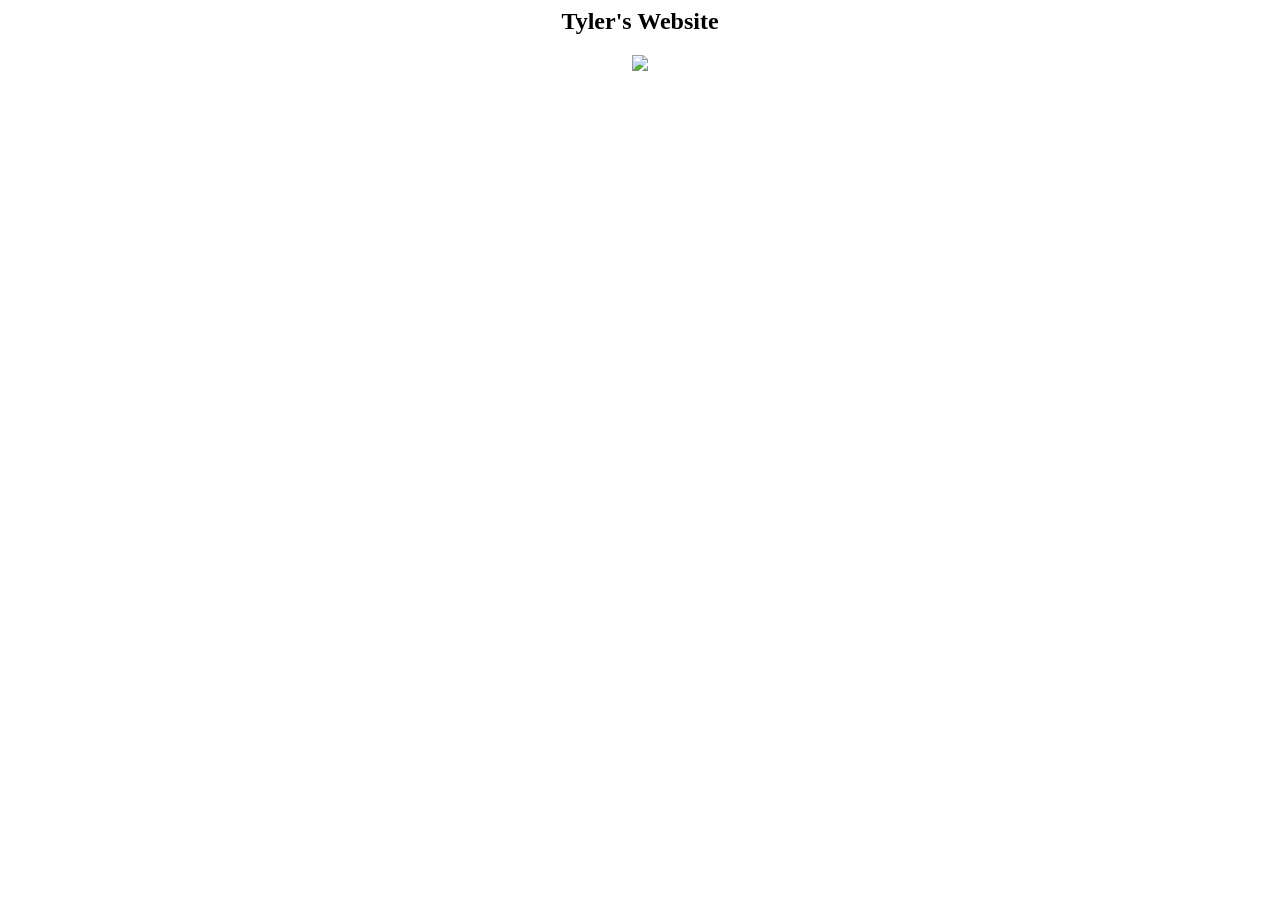
==== index.html @ 1c6f8ac9 "Update index.html pasted code from codepen" ====
<html>
<!DOCTYPE html>
<html lang="en">
<head>
  <meta charset="UTF-8">
  <meta http-equiv="X-UA-Compatible" content="IE-edge">
  <meta name="viewport" content="width=device-width initial-scale=1.0">
  <title> Tyler's Tab Title</title>
 </head>
 <body>
   <center>
   <h2> Tyler's Website </h2>
   <img src="https://encrypted-tbn0.gstatic.com/licensed-image?q=tbn:ANd9GcQ1pKuJcMnt5B6YQdwluytdIwVonlYbQCnUKTXPt4Kojkg5lv6-vy3AS3wC-Zb2rRlkXi9IZ0V-EaBfZd0"
   








</html>
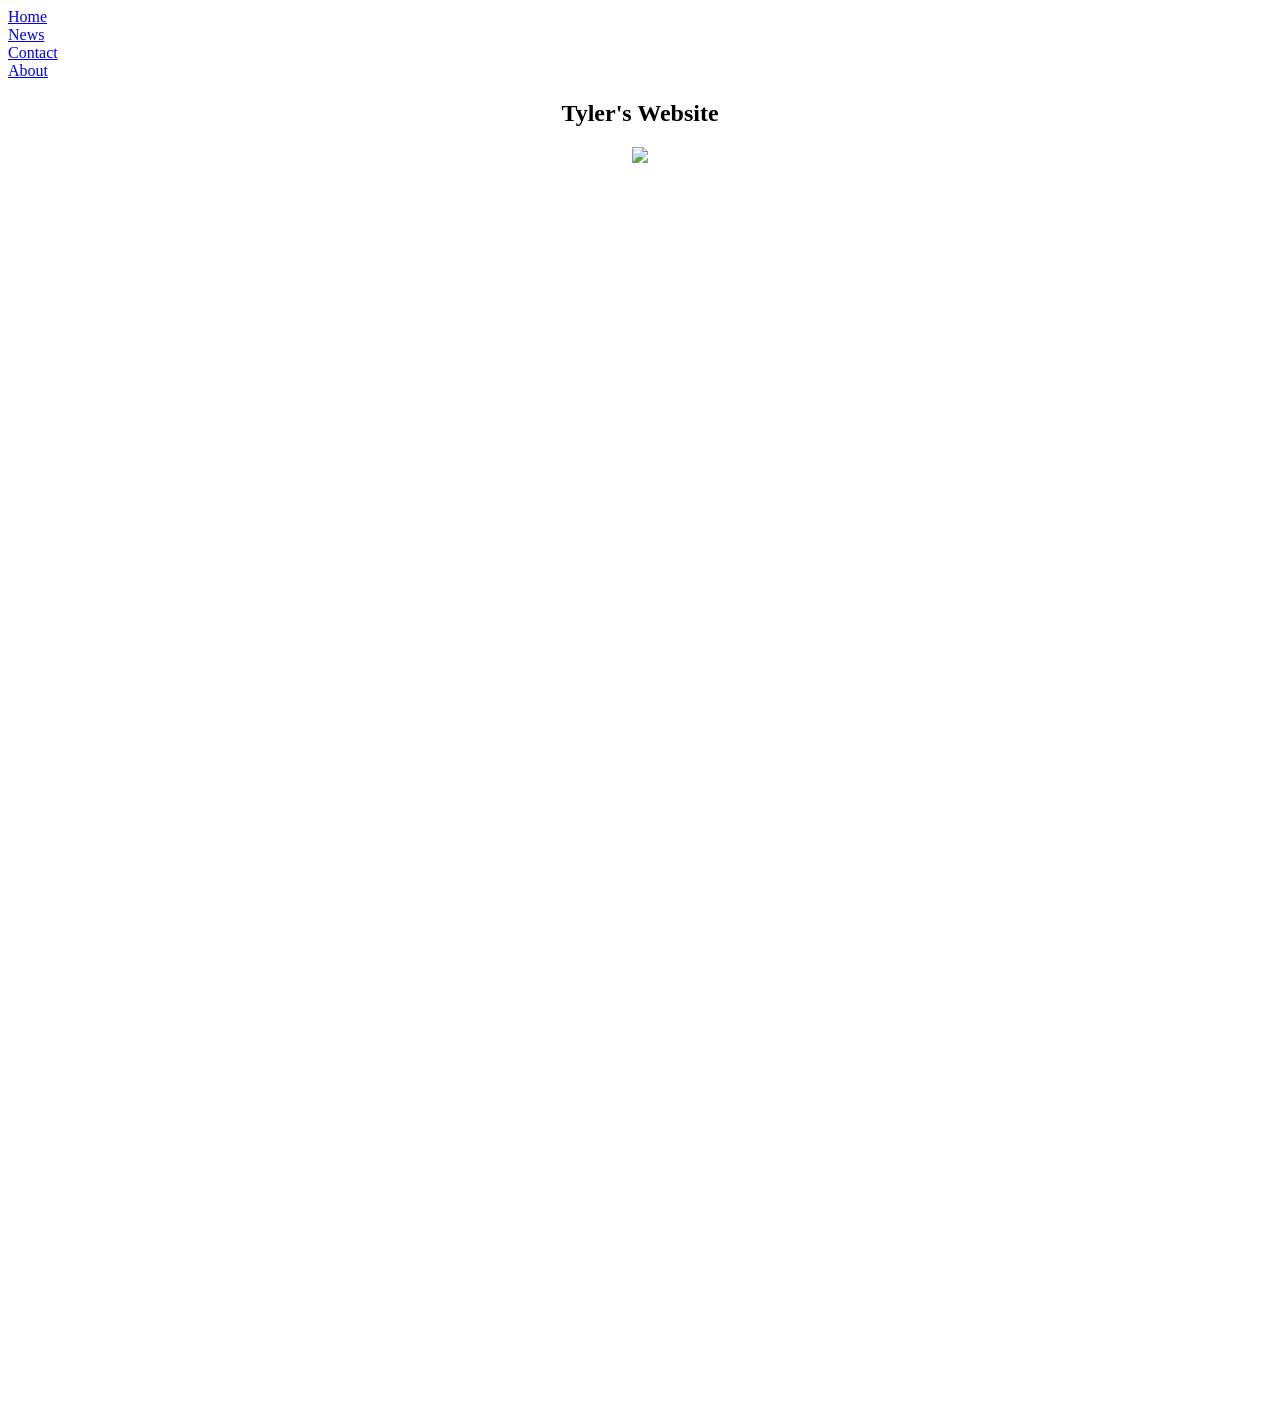
==== commit 7030e24d: "Update index.html" ====
--- a/index.html
+++ b/index.html
@@ -1,23 +1,79 @@
-<html>
 <!DOCTYPE html>
+
+
 <html lang="en">
 <head>
   <meta charset="UTF-8">
   <meta http-equiv="X-UA-Compatible" content="IE-edge">
   <meta name="viewport" content="width=device-width initial-scale=1.0">
   <title> Tyler's Tab Title</title>
+<!DOCTYPE html>
+<html>
+<head>
+<style>
+ul {
+  list-style-type: none;
+  margin: 0;
+  padding: 0;
+}
+</style>
+</head>
+<body>
+
+  
+
+<ul>
+  <li><a href="#home">Home</a></li>
+  <li><a href="#news">News</a></li>
+  <li><a href="#contact">Contact</a></li>
+  <li><a href="#about">About</a></li>
+</ul>
+
+</body>
+</html>
+
+
+
+
  </head>
  <body>
    <center>
    <h2> Tyler's Website </h2>
-   <img src="https://encrypted-tbn0.gstatic.com/licensed-image?q=tbn:ANd9GcQ1pKuJcMnt5B6YQdwluytdIwVonlYbQCnUKTXPt4Kojkg5lv6-vy3AS3wC-Zb2rRlkXi9IZ0V-EaBfZd0"
+   <img src="https://imageio.forbes.com/specials-images/imageserve/627bdaec36beab21cd23ad21/0x0.jpg?format=jpg&crop=1003,1002,x921,y73,safe&height=416&width=416&fit=bounds"
    
+        
+        <br>
+     </body>
+   </html>
+  
+  
+  
+  </head>
+<body>
+  <nav>
+    <ul>
+      
+      
+<iframe width="392" height="620" style="border: 0px;" src="https://studio.code.org/projects/applab/j1OqI26E-v8z9-21TI-qF6O-899z2NFIbvFF/embed?nosource"></iframe>
+        
+   
+        
+        <br>
+     </body>
+   </html>
+  
+  
+  
+  </head>
+<body>
+  <nav>
+    <ul>
+            
+<iframe width="392" height="620" style="border: 0px;" src="https://studio.code.org/projects/applab/EI2921bE-2NEI-2II8-IbF9-8NzFvN6O66F1/embed?nosource"></iframe>
 
 
 
+</body>
+</html>
 
 
-
-
-
-</html>
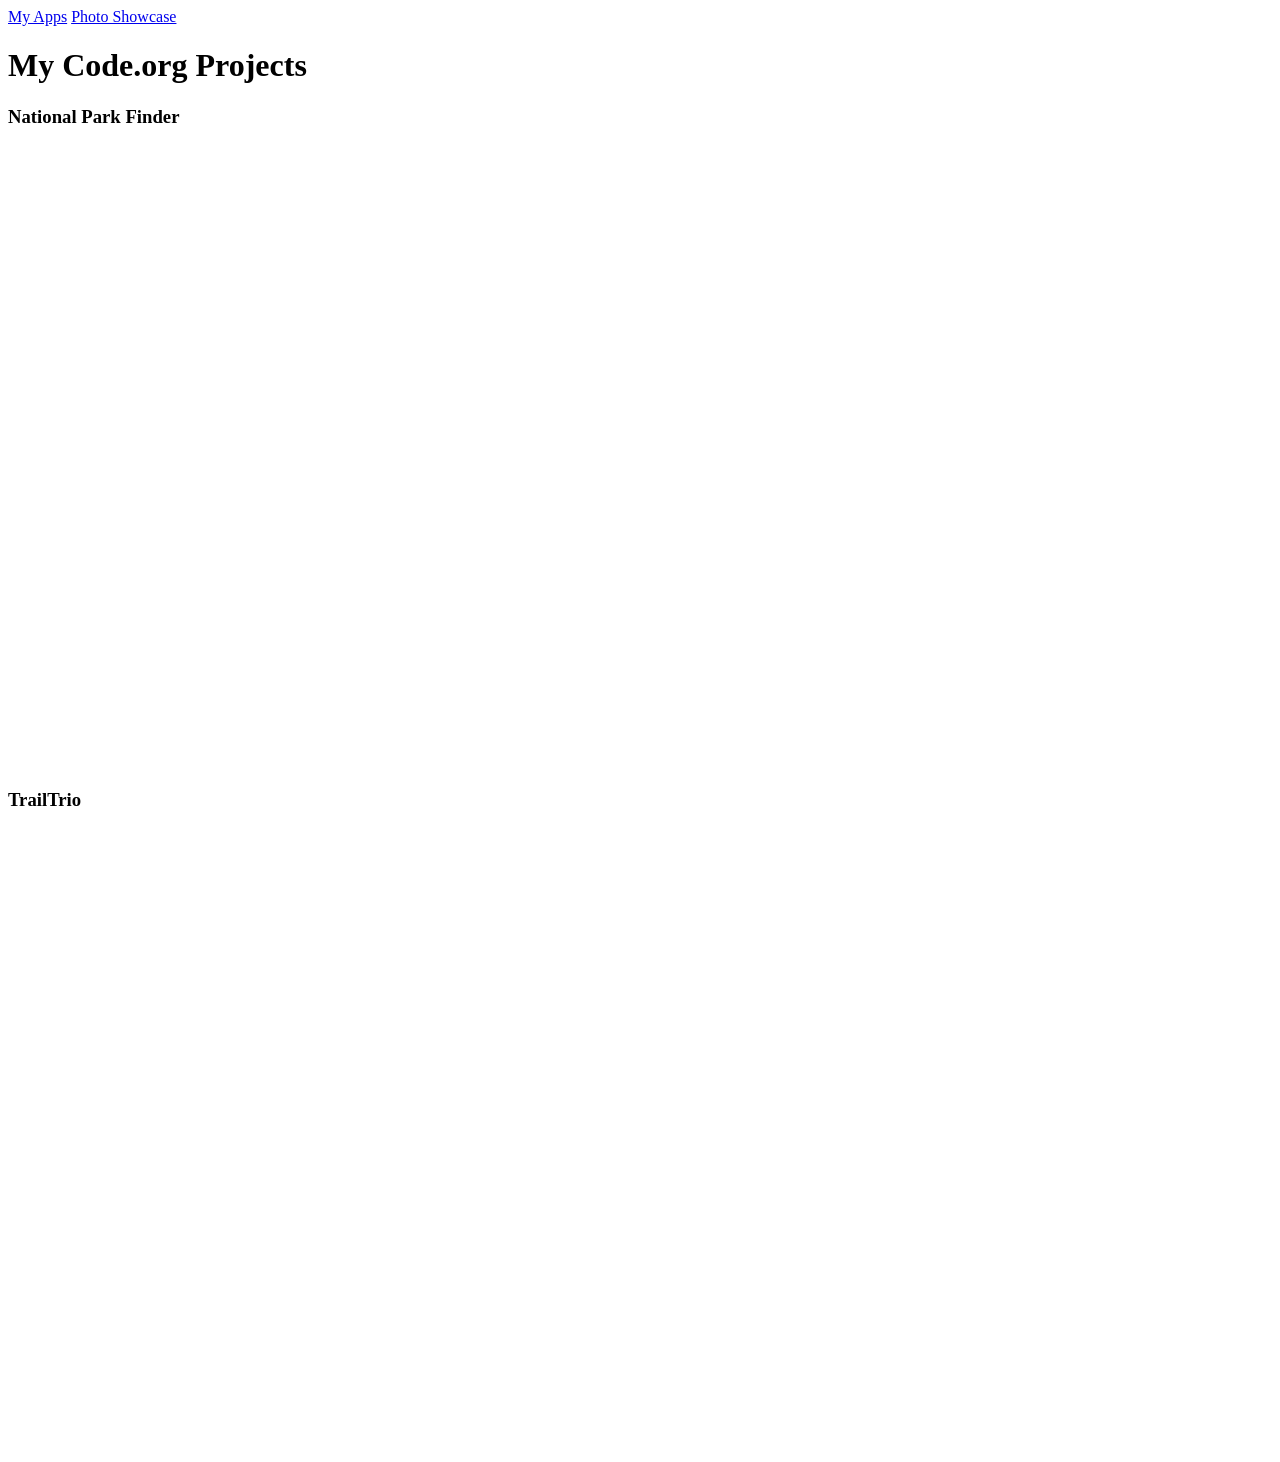
==== commit 3815a825: "Update index.html" ====
--- a/index.html
+++ b/index.html
@@ -1,79 +1,36 @@
-<!DOCTYPE html>
-
-
-<html lang="en">
-<head>
-  <meta charset="UTF-8">
-  <meta http-equiv="X-UA-Compatible" content="IE-edge">
-  <meta name="viewport" content="width=device-width initial-scale=1.0">
-  <title> Tyler's Tab Title</title>
 <!DOCTYPE html>
 <html>
 <head>
-<style>
-ul {
-  list-style-type: none;
-  margin: 0;
-  padding: 0;
-}
-</style>
+    <title>My Web Page - My Apps</title>
+    <link rel="stylesheet" href="style.css">
 </head>
 <body>
 
-  
+    <div class="navbar">
+        <a class="active" href="index.html">My Apps</a>
+        <a href="gallery.html">Photo Showcase</a>
+    </div>
 
-<ul>
-  <li><a href="#home">Home</a></li>
-  <li><a href="#news">News</a></li>
-  <li><a href="#contact">Contact</a></li>
-  <li><a href="#about">About</a></li>
-</ul>
+    <div class="main">
+        <h1>My Code.org Projects</h1>
+
+      
+
+        <div class="apps-container">
+
+          
+            <div class="project-box">
+                <h3>National Park Finder</h3>
+                <iframe width="392" height="620" style="border: 0px;" src="https://studio.code.org/projects/applab/EI2921bE-2NEI-2II8-IbF9-8NzFvN6O66F1/embed?nosource"></iframe>
+            </div>
+
+            <div class="project-box">
+                <h3>TrailTrio</h3>
+                <iframe width="392" height="620" style="border: 0px;" src="https://studio.code.org/projects/applab/j1OqI26E-v8z9-21TI-qF6O-899z2NFIbvFF/embed?nosource"></iframe>
+            </div>
+
+        </div>
+    </div>
 
 </body>
 </html>
-
-
-
-
- </head>
- <body>
-   <center>
-   <h2> Tyler's Website </h2>
-   <img src="https://imageio.forbes.com/specials-images/imageserve/627bdaec36beab21cd23ad21/0x0.jpg?format=jpg&crop=1003,1002,x921,y73,safe&height=416&width=416&fit=bounds"
-   
-        
-        <br>
-     </body>
-   </html>
-  
-  
-  
-  </head>
-<body>
-  <nav>
-    <ul>
-      
-      
-<iframe width="392" height="620" style="border: 0px;" src="https://studio.code.org/projects/applab/j1OqI26E-v8z9-21TI-qF6O-899z2NFIbvFF/embed?nosource"></iframe>
-        
-   
-        
-        <br>
-     </body>
-   </html>
-  
-  
-  
-  </head>
-<body>
-  <nav>
-    <ul>
-            
-<iframe width="392" height="620" style="border: 0px;" src="https://studio.code.org/projects/applab/EI2921bE-2NEI-2II8-IbF9-8NzFvN6O66F1/embed?nosource"></iframe>
-
-
-
-</body>
-</html>
-
-
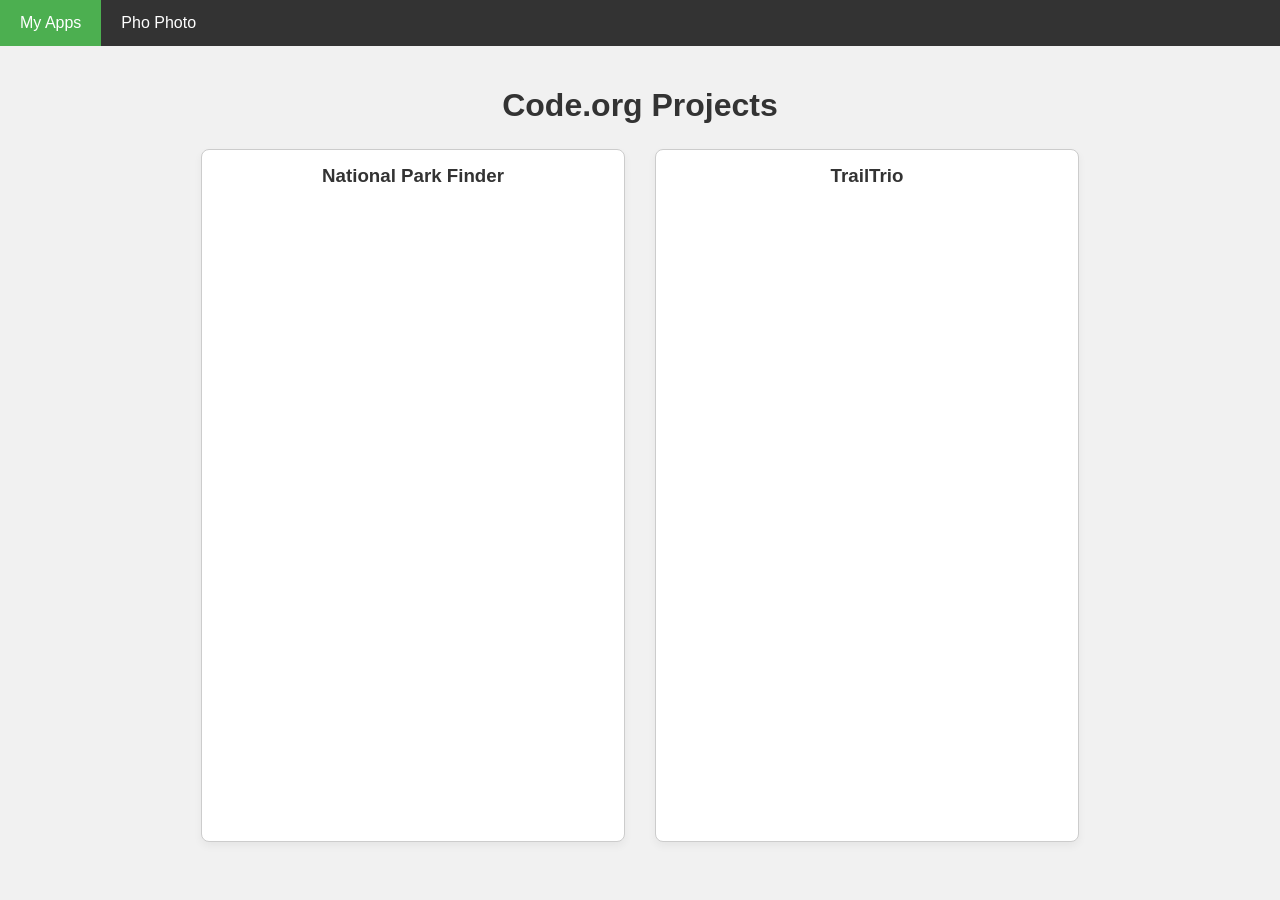
==== commit 91d74e0e: "Update index.html" ====
--- a/index.html
+++ b/index.html
@@ -8,11 +8,11 @@
 
     <div class="navbar">
         <a class="active" href="index.html">My Apps</a>
-        <a href="gallery.html">Photo Showcase</a>
+        <a href="gallery.html">Pho Photo</a>
     </div>
 
     <div class="main">
-        <h1>My Code.org Projects</h1>
+        <h1>Code.org Projects</h1>
 
       
 
--- a/style.css
+++ b/style.css
@@ -0,0 +1,127 @@
+
+body {
+    font-family: Arial, sans-serif;
+    background-color: #f1f1f1;
+    margin: 0;
+    padding: 0;
+}
+
+
+
+
+
+
+.navbar {
+    background-color: #333;
+    overflow: hidden;
+}
+
+.navbar a {
+    float: left;
+    display: block;
+    color: white;
+    text-align: center;
+    padding: 14px 20px;
+    text-decoration: none;
+}
+
+
+.navbar a:hover {
+    background-color: #ddd;
+    color: black;
+}
+
+
+
+
+.navbar a.active {
+    background-color: #4CAF50;
+    color: white;
+}
+
+
+
+/* Center Content Area */
+.main {
+    text-align: center;
+    display: flex;
+    flex-direction: column;
+    align-items: center;
+    padding: 20px;
+}
+
+h1 {
+    color: #333;
+    margin-bottom: 5px;
+}
+
+
+
+
+
+
+.apps-container {
+    display: flex;
+    justify-content: center;
+    align-items: center;
+    flex-wrap: wrap;
+    gap: 30px;
+    margin: 20px auto;
+    width: 100%;
+}
+
+
+
+.project-box {
+    background-color: white;
+    padding: 15px;
+    border: 1px solid #ccc;
+    border-radius: 8px;
+    box-shadow: 0 4px 8px rgba(0,0,0,0.05);
+    display: inline-block;
+}
+
+.project-box h3 {
+    margin-top: 0;
+    margin-bottom: 15px;
+    color: #333;
+}
+
+
+
+
+
+.image-card {
+    background-color: white;
+    max-width: 550px;            
+    margin: 30px auto;
+    padding: 0;
+    border: 4px solid #4CAF50;    
+    border-radius: 12px;          
+    box-shadow: 0 8px 16px rgba(0,0,0,0.2); 
+    overflow: hidden;             
+}
+
+
+
+
+
+.image-card img {
+    width: 100%;                  
+    height: auto;
+    display: block;
+}
+
+
+
+.image-caption {
+       padding: 15px;
+    text-align: left;
+  background-color: #fff;
+}
+
+.image-caption h4 {
+    margin: 0;
+    font-size: 18px;
+    color: #333;
+}
